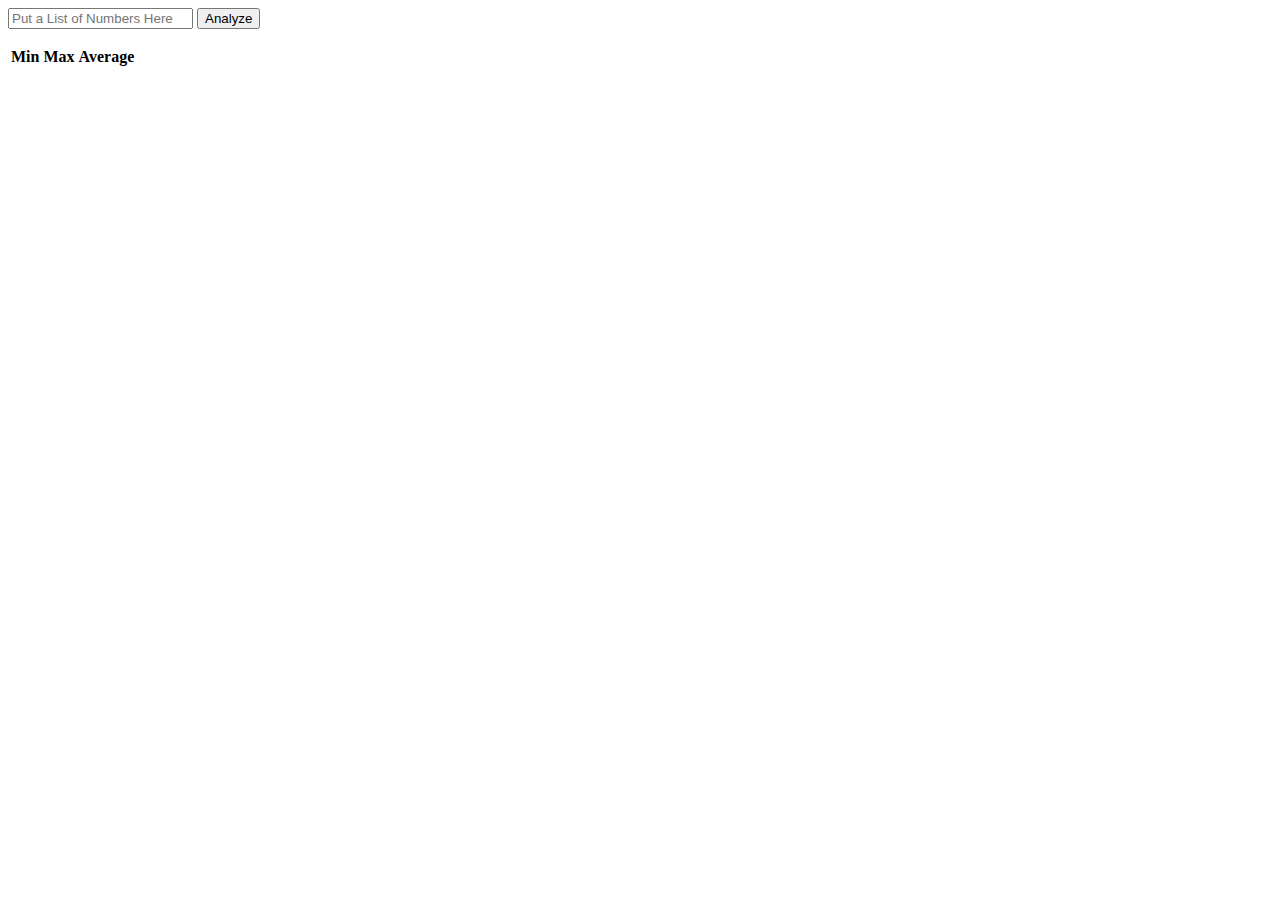
==== HW/hw6/index.html @ 054400ad "Add missing HW and Classwork" ====
<!DOCTYPE html>
<html lang="en">
<head>
    <meta charset="UTF-8">
    <!-- Required meta tags -->
    <meta charset="utf-8">
    <meta name="viewport" content="width=device-width, initial-scale=1, shrink-to-fit=no">

    <link rel="stylesheet" href="https://stackpath.bootstrapcdn.com/bootstrap/4.1.3/css/bootstrap.min.css" integrity="sha384-MCw98/SFnGE8fJT3GXwEOngsV7Zt27NXFoaoApmYm81iuXoPkFOJwJ8ERdknLPMO" crossorigin="anonymous">

    <script src="https://code.jquery.com/jquery-3.3.1.slim.min.js" integrity="sha384-q8i/X+965DzO0rT7abK41JStQIAqVgRVzpbzo5smXKp4YfRvH+8abtTE1Pi6jizo" crossorigin="anonymous"></script>
    <script src="https://cdnjs.cloudflare.com/ajax/libs/popper.js/1.14.3/umd/popper.min.js" integrity="sha384-ZMP7rVo3mIykV+2+9J3UJ46jBk0WLaUAdn689aCwoqbBJiSnjAK/l8WvCWPIPm49" crossorigin="anonymous"></script>
    <script src="https://stackpath.bootstrapcdn.com/bootstrap/4.1.3/js/bootstrap.min.js" integrity="sha384-ChfqqxuZUCnJSK3+MXmPNIyE6ZbWh2IMqE241rYiqJxyMiZ6OW/JmZQ5stwEULTy" crossorigin="anonymous"></script>

    <title>HW6</title>
</head>
<body>
    <div class="container pt-3">
        <input type="text" placeholder="Put a List of Numbers Here" class="form-control" id="numbers-input">
        <button type="button" class="btn btn-primary" id="analyze-btn">Analyze</button>

        <ul id="numbers-list">
        </ul>

        <table id="number-table">
            <thead>
                <tr>
                    <th>Min</th>
                    <th>Max</th>
                    <th>Average</th>
                </tr>
            </thead>
            <tbody>
            </tbody>
        </table>

    </div>
</body>

<script>
    $(()=>{
        $('#analyze-btn').click(()=>{
            let numbers = $('#numbers-input').val().split(" ").map(Number);

            numbers.forEach((number)=>{
                $('#numbers-list').append('<li>' + number + '</li>');
            });


            analyzeNumbers(numbers);
        });



        function analyzeNumbers(numbers) {

            let min = Math.min(numbers);
            let max = Math.min(numbers);
            let sum = numbers.reduce((total, num)=>{
                return total + num;
            });

            let avg = sum / numbers.length;

            let table = $('#number-table tbody');

            table.append('<tr><td>' + min + '</td><td>' + max + '</td><td>' + avg + '</td></tr>');

            alert(avg);
        }








    });



</script>
</html>
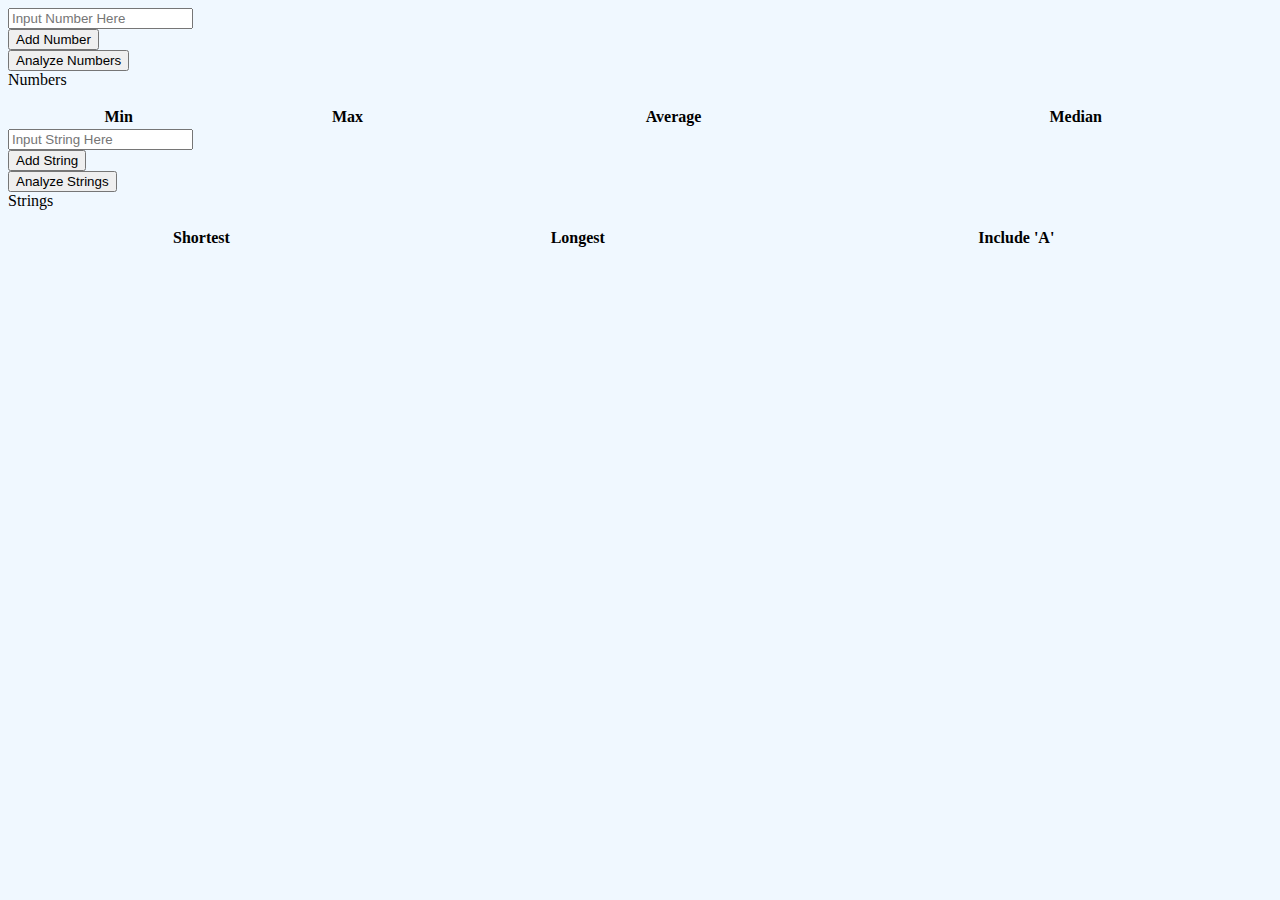
==== commit 6c27783c: "Update" ====
--- a/HW/hw6/index.html
+++ b/HW/hw6/index.html
@@ -12,70 +12,179 @@
     <script src="https://cdnjs.cloudflare.com/ajax/libs/popper.js/1.14.3/umd/popper.min.js" integrity="sha384-ZMP7rVo3mIykV+2+9J3UJ46jBk0WLaUAdn689aCwoqbBJiSnjAK/l8WvCWPIPm49" crossorigin="anonymous"></script>
     <script src="https://stackpath.bootstrapcdn.com/bootstrap/4.1.3/js/bootstrap.min.js" integrity="sha384-ChfqqxuZUCnJSK3+MXmPNIyE6ZbWh2IMqE241rYiqJxyMiZ6OW/JmZQ5stwEULTy" crossorigin="anonymous"></script>
 
+    <link rel="stylesheet" href="public/app.css">
+
     <title>HW6</title>
 </head>
 <body>
     <div class="container pt-3">
-        <input type="text" placeholder="Put a List of Numbers Here" class="form-control" id="numbers-input">
-        <button type="button" class="btn btn-primary" id="analyze-btn">Analyze</button>
+        <div class="row">
+        <div class="col-6">
+            <div class="input-group">
+                <input type="number" placeholder="Input Number Here" class="form-control" id="number-input" required>
+                <div class="input-group-append">
+                    <button class="btn btn-outline-primary" type="button" id="add-number-btn">Add Number</button>
+                </div>
+                </div>
+                <button type="button" class="btn btn-primary mt-3" id="analyze-number-btn">Analyze Numbers</button>
 
-        <ul id="numbers-list">
-        </ul>
+                <div class="row mt-3">
+                    <div class="col-6">
+                        <label for="numbers-list">
+                            Numbers
+                        </label>
+                        <ul id="numbers-list">
+                        </ul>
+                    </div>
+                    <div class="col-6">
+                            <table id="number-table" style="width: 100%">
+                                    <thead>
+                                        <tr>
+                                            <th>Min</th>
+                                            <th>Max</th>
+                                            <th>Average</th>
+                                            <th>Median</th>
+                                        </tr>
+                                    </thead>
+                                    <tbody>
+                                    </tbody>
+                                </table>
+                    </div>
+                </div>
+        </div>
+        <div class="col-6">
+            <div class="input-group">
+                <input type="text" placeholder="Input String Here" class="form-control" id="string-input" required>
+                <div class="input-group-append">
+                    <button class="btn btn-outline-primary" type="button" id="add-string-btn">Add String</button>
+                </div>
+            </div>
+            <button type="button" class="btn btn-primary mt-3" id="analyze-string-btn">Analyze Strings</button>
 
-        <table id="number-table">
-            <thead>
-                <tr>
-                    <th>Min</th>
-                    <th>Max</th>
-                    <th>Average</th>
-                </tr>
-            </thead>
-            <tbody>
-            </tbody>
-        </table>
+            <div class="row mt-3">
+                <div class="col-6">
+                    <label for="string-list">Strings</label>
+                    <ul id="string-list">
+                    </ul>
+                </div>
+            
+                <div class="col-6">
+                    <table id="string-table" style="width: 100%">
+                        <thead>
+                            <tr>
+                                <th>Shortest</th>
+                                <th>Longest</th>
+                                <th>Include 'A'</th>
+                            </tr>
+                        </thead>
+                        <tbody>
+                        </tbody>
+                    </table>
+                </div>
+            </div>
+        </div>
+        
+    </div>
 
     </div>
 </body>
 
 <script>
+    let numbers = [];
+    let strings = [];
+
     $(()=>{
-        $('#analyze-btn').click(()=>{
-            let numbers = $('#numbers-input').val().split(" ").map(Number);
+        $('#number-input').keydown((e)=>{
+            if(e.keyCode === 13){
+                $('#add-number-btn').trigger('click');
+            }
+        });
 
-            numbers.forEach((number)=>{
-                $('#numbers-list').append('<li>' + number + '</li>');
-            });
+        $('#string-input').keydown((e)=>{
+            if(e.keyCode === 13){
+                $('#add-string-btn').trigger('click');
+            }
+        });
 
+        $('#add-number-btn').click(()=>{
+            let number = Number($('#number-input').val());
+            numbers.push(number);
+            $('#numbers-list').append(`<li> ${ number } </li>`);
+            $('input').val("");
+        });
 
+        $('#analyze-number-btn').click(()=>{
+            console.log(numbers);
             analyzeNumbers(numbers);
         });
 
+        $('#add-string-btn').click(()=>{
+            let string = $('#string-input').val();
+            strings.push(string);
+            $('#string-list').append(`<li> ${ string } </li>`);
+            $('input').val("");
+        });
 
+        $('#analyze-string-btn').click(()=>{
+            analyzeStrings(strings);
+        });
 
         function analyzeNumbers(numbers) {
 
-            let min = Math.min(numbers);
-            let max = Math.min(numbers);
+            let min = Math.min(...numbers);
+            let max = Math.max(...numbers);
             let sum = numbers.reduce((total, num)=>{
                 return total + num;
             });
 
             let avg = sum / numbers.length;
 
+            let values = numbers.sort((a,b)=>{
+                return a-b;
+            });
+
+            if(values.length ===0) return 0;
+
+            var half = Math.floor(values.length / 2);
+
+            let median;
+
+            if (values.length % 2)
+                median = values[half];
+            else
+                median = (values[half - 1] + values[half]) / 2.0;
+
             let table = $('#number-table tbody');
 
-            table.append('<tr><td>' + min + '</td><td>' + max + '</td><td>' + avg + '</td></tr>');
-
-            alert(avg);
+            table.html("");
+            table.append(`<tr><td>${min}</td><td>${max}</td><td>${avg}</td><td>${median}</td></tr>`);
         }
 
+        function analyzeStrings() {
+            //Find shortest in array by sorting smallest to biggest.
+            let shortest_first = strings.sort((a,b)=>{
+                return a.length - b.length;
+            });
 
+            let shortest = shortest_first[0];
 
+            let longest_first = strings.sort((a,b)=>{
+                return b.length - a.length;
+            });
 
+            let longest = longest_first[0];
 
-
-
-
+            let a_strings = strings.map(val =>{
+                if(val.includes('a') || val.includes('A')){
+                    return val;
+                }
+            }).filter((val)=>{
+                return val != null;
+            });
+            
+            $('#string-table tbody').html("");
+            $('#string-table tbody').append(`<tr><td>${shortest}</td><td>${longest}</td><td>${a_strings}</td></tr>`);
+        }
     });
 
 
--- a/HW/hw6/public/app.css
+++ b/HW/hw6/public/app.css
@@ -0,0 +1,3 @@
+body {
+    background-color: aliceblue;
+}